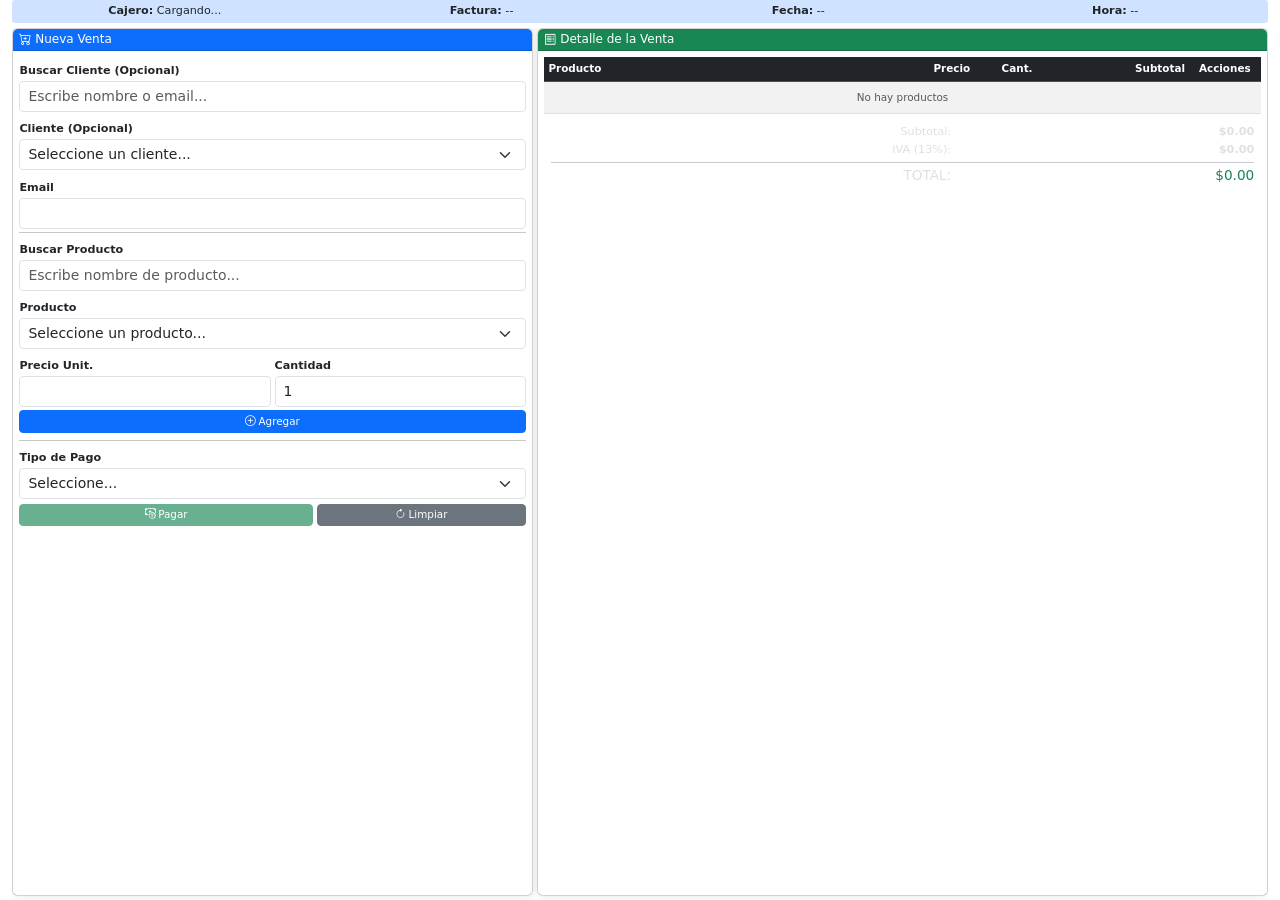
==== WebAppInventario/WebAppInventario/wwwroot/views/cajero.html @ 51db492e "Se mejoraron las validaciones y manejo de errores para cajero, compras, devoluciones y registroCompr" ====
﻿<!DOCTYPE html>
<html> 
<head>
    <meta charset="utf-8" />
    <title>Cajero</title>
    <link href="https://cdn.jsdelivr.net/npm/bootstrap@5.3.8/dist/css/bootstrap.min.css" rel="stylesheet">
    <link href="https://cdn.jsdelivr.net/npm/bootstrap-icons@1.11.3/font/bootstrap-icons.css" rel="stylesheet">
    <style>
        /* Layout para ocupar toda la pantalla sin scroll */
        html, body {
            height: 100%;
            margin: 0;
            overflow: hidden;
        }

        totales-box span {
            color: #e0e0e0; /* gris claro legible */
        }

        .totales-box h6,
        .totales-box div {
            color: #e0e0e0;
        }

        .container-fluid {
            height: 100vh;
            display: flex;
            flex-direction: column;
        }

        .header-info {
            flex-shrink: 0;
            background: var(--bs-primary-bg-subtle);
            padding: 0.2rem 0.4rem;
            border-radius: 0.2rem;
            margin-bottom: 0.3rem;
            font-size: 0.7rem;
        }

        .contenido-principal {
            flex: 1;
            overflow: hidden;
        }

        .row-contenido {
            height: 100%;
        }

        .card {
            height: 100%;
            display: flex;
            flex-direction: column;
            box-shadow: 0 0 8px rgba(0,0,0,0.1);
        }

        .card-header {
            flex-shrink: 0;
            padding: 0.2rem 0.4rem;
        }

            .card-header h6 {
                font-size: 0.75rem;
            }

        .card-body {
            flex: 1;
            padding: 0.4rem !important;
            overflow-y: auto;
        }

        .table-container {
            max-height: 180px;
            overflow-y: auto;
        }

        .form-label {
            margin-bottom: 0.05rem;
            font-size: 0.7rem;
            font-weight: 600;
        }

        .mb-compact {
            margin-bottom: 0.2rem !important;
        }

        .totales-box {
            padding: 0.4rem;
            border-radius: 0.2rem;
            margin-top: 0.2rem;
            font-size: 0.7rem;
        }

            .totales-box .row {
                margin-bottom: 0.05rem;
            }

            .totales-box h6 {
                font-size: 0.85rem;
            }

        hr.compact {
            margin: 0.2rem 0;
        }

        .table-sm {
            font-size: 0.65rem;
        }

        .btn-sm {
            padding: 0.15rem 0.3rem;
            font-size: 0.65rem;
        }

        /* Estilos para los modales */
        .modal-producto-info {
            padding: 1rem;
            border-radius: 0.5rem;
            margin-bottom: 1rem;
        }

            .modal-producto-info .producto-nombre {
                font-size: 1.1rem;
                font-weight: 600;
                color: var(--bs-primary);
            }

            .modal-producto-info .producto-detalle {
                font-size: 0.9rem;
                color: var(--bs-secondary);
            }

        /* Responsive */
        @media (max-width: 768px) {
            .row-contenido {
                flex-direction: column;
            }

            .col-md-5, .col-md-7 {
                height: 50%;
            }
        }
    </style>
</head>
<body>
    <div class="container-fluid">
        <!-- Header Info Compacto -->
        <div class="header-info">
            <div class="row text-center">
                <div class="col-3"><strong>Cajero:</strong> <span id="cajeroNombre">Cargando...</span></div>
                <div class="col-3"><strong>Factura:</strong> <span id="facturaNumero">--</span></div>
                <div class="col-3"><strong>Fecha:</strong> <span id="fechaActual">--</span></div>
                <div class="col-3"><strong>Hora:</strong> <span id="horaActual">--</span></div>
            </div>
        </div>

        <!-- Contenido Principal -->
        <div class="contenido-principal">
            <div class="row row-contenido g-1">
                <!-- Panel Izquierdo: Formulario -->

                <div class="col-md-5">
                    <div class="card">
                        <div class="card-header bg-primary text-white">
                            <h6 class="mb-0"><i class="bi bi-cart-plus"></i> Nueva Venta</h6>
                        </div>
                        <div class="card-body">
                            <form id="formAgregarProducto">
                                <!-- Búsqueda de Cliente -->
                                <div class="mb-compact">
                                    <label for="busquedaCliente" class="form-label">Buscar Cliente (Opcional)</label>
                                    <input type="text" id="busquedaCliente" class="form-control form-control-sm" placeholder="Escribe nombre o email...">
                                </div>

                                <!-- Cliente -->
                                <div class="mb-compact">
                                    <label for="cliente" class="form-label">Cliente (Opcional)</label>
                                    <select id="cliente" class="form-select form-select-sm">
                                        <option value="">Seleccione un cliente...</option>
                                    </select>
                                </div>

                                <!-- Email -->
                                <div class="mb-compact">
                                    <label for="email" class="form-label">Email</label>
                                    <input type="email" id="email" class="form-control form-control-sm" readonly>
                                </div>

                                <hr class="compact">

                                <!-- Búsqueda de Producto -->
                                <div class="mb-compact">
                                    <label for="busquedaProducto" class="form-label">Buscar Producto</label>
                                    <input type="text" id="busquedaProducto" class="form-control form-control-sm" placeholder="Escribe nombre de producto..." data-bs-toggle="tooltip" title="Busca productos por nombre">
                                </div>

                                <!-- Producto -->
                                <div class="mb-compact">
                                    <label for="producto" class="form-label">Producto</label>
                                    <select id="producto" class="form-select form-select-sm" required>
                                        <option value="">Seleccione un producto...</option>
                                    </select>
                                </div>

                                <!-- Precio y Cantidad en fila -->
                                <div class="row g-1 mb-compact">
                                    <div class="col-6">
                                        <label for="precio" class="form-label">Precio Unit.</label>
                                        <input type="text" id="precio" class="form-control form-control-sm" readonly>
                                    </div>
                                    <div class="col-6">
                                        <label for="cantidad" class="form-label">Cantidad</label>
                                        <!--<input type="number" id="cantidad" class="form-control form-control-sm" value="1" min="1">-->
                                        <input type="number"
                                               id="cantidad"
                                               class="form-control form-control-sm"
                                               value="1"
                                               min="1"
                                               step="1"
                                               required
                                               onkeydown="if(['e','E','+','-','.'].includes(event.key)) event.preventDefault();"
                                               oninput="validarCantidadMaximaEdicion(this)" />

                                    </div>
                                </div>

                                <!-- Botón Agregar -->
                                <button id="btnAgregar" class="btn btn-primary btn-sm w-100 mb-1">
                                    <i class="bi bi-plus-circle"></i> Agregar
                                </button>
                            </form>




                            <hr class="compact">

                            <!-- Tipo de Pago -->
                            <div class="mb-compact">
                                <label for="tipoPago" class="form-label">Tipo de Pago</label>
                                <select id="tipoPago" class="form-select form-select-sm">
                                    <option value="">Seleccione...</option>
                                    <option value="efectivo">Efectivo</option>
                                    <option value="tarjeta">Tarjeta</option>
                                </select>
                            </div>

                            <!-- Botones -->
                            <div class="row g-1">
                                <div class="col-7">
                                    <button type="submit" id="btnPagar" class="btn btn-success btn-sm w-100" disabled>
                                        <i class="bi bi-cash-coin"></i> Pagar
                                    </button>
                                </div>
                                <div class="col-5">
                                    <button id="btnLimpiar" class="btn btn-secondary btn-sm w-100">
                                        <i class="bi bi-arrow-clockwise"></i> Limpiar
                                    </button>
                                </div>
                            </div>
                        </div>
                    </div>
                </div>

                <!-- Panel Derecho: Tabla -->
                <div class="col-md-7">
                    <div class="card">
                        <div class="card-header bg-success text-white">
                            <h6 class="mb-0"><i class="bi bi-receipt"></i> Detalle de la Venta</h6>
                        </div>
                        <div class="card-body">
                            <div class="table-container">
                                <table class="table table-sm table-striped table-hover mb-0" id="tablaDetalles">
                                    <thead class="table-dark sticky-top">
                                        <tr>
                                            <th width="45%">Producto</th>
                                            <th width="15%" class="text-end">Precio</th>
                                            <th width="12%" class="text-center">Cant.</th>
                                            <th width="18%" class="text-end">Subtotal</th>
                                            <th width="10%" class="text-center">Acciones</th>
                                        </tr>
                                    </thead>
                                    <tbody>
                                        <tr>
                                            <td colspan="5" class="text-center text-muted py-2">No hay productos</td>
                                        </tr>
                                    </tbody>
                                </table>
                            </div>
                            <!-- Totales -->
                            <div class="totales-box">
                                <div class="row">
                                    <div class="col-7 text-end">Subtotal:</div>
                                    <div class="col-5 text-end fw-bold">$<span id="subtotalFactura">0.00</span></div>
                                </div>
                                <div class="row">
                                    <div class="col-7 text-end">IVA (13%):</div>
                                    <div class="col-5 text-end fw-bold">$<span id="ivaFactura">0.00</span></div>
                                </div>
                                <hr class="my-1">
                                <div class="row">
                                    <div class="col-7 text-end"><h6 class="mb-0">TOTAL:</h6></div>
                                    <div class="col-5 text-end"><h6 class="mb-0 text-success">$<span id="totalFactura">0.00</span></h6></div>
                                </div>
                            </div>
                        </div>
                    </div>
                </div>
            </div>
        </div>
    </div>

    <!-- Modal de Edición de Producto -->
    <div class="modal fade" id="modalEditarProducto" tabindex="-1" aria-labelledby="modalEditarProductoLabel" aria-hidden="true">
        <div class="modal-dialog modal-dialog-centered">
            <div class="modal-content">
                <div class="modal-header bg-warning text-dark">
                    <h5 class="modal-title" id="modalEditarProductoLabel">
                        <i class="bi bi-pencil-square me-2"></i>
                        Editar Cantidad
                    </h5>
                    <button type="button" class="btn-close" data-bs-dismiss="modal" aria-label="Close"></button>
                </div>
                <div class=" text-center modal-body">
                    <div class="modal-producto-info">
                        <div class="producto-nombre" id="editProductoNombre">Nombre del Producto</div>
                        <div class="producto-detalle mt-2">
                            <i class="bi bi-tag me-1"></i>
                            Precio unitario: <strong>$<span id="editProductoPrecio">0.00</span></strong>
                        </div>
                        <div class="producto-detalle">
                            <i class="bi bi-box me-1"></i>
                            Cantidad actual: <strong><span id="editProductoCantidadActual">0</span></strong>
                        </div>
                    </div>

                    <div class="mb-3">
                        <label for="editCantidad" class="form-label fw-bold">Nueva Cantidad</label>
                        <input type="number"
                               id="editCantidad"
                               name="editCantidad"
                               class="form-control form-control-lg text-center"
                               value="1"
                               min="1"
                               step="1"
                               required
                               onkeydown="if(['e','E','+','-','.'].includes(event.key)) event.preventDefault();"
                               oninput="validarCantidadMaximaEdicion(this)" />

                        <small class="text-muted">La cantidad debe ser mayor a 0</small>
                    </div>

                    <div class="alert alert-info mb-0">
                        <i class="bi bi-info-circle me-2"></i>
                        Nuevo subtotal: <strong>$<span id="editNuevoSubtotal">0.00</span></strong>
                    </div>
                </div>
                <div class="modal-footer">
                    <button type="button" class="btn btn-secondary" data-bs-dismiss="modal">
                        <i class="bi bi-x-circle me-1"></i>
                        Cancelar
                    </button>
                    <button type="button" class="btn btn-warning" id="btnConfirmarEdicion">
                        <i class="bi bi-check-circle me-1"></i>
                        Guardar Cambios
                    </button>
                </div>
            </div>
        </div>
    </div>

    <!-- Modal de Eliminación de Producto -->
    <div class="modal fade" id="modalEliminarProducto" tabindex="-1" aria-labelledby="modalEliminarProductoLabel" aria-hidden="true">
        <div class="modal-dialog modal-dialog-centered">
            <div class="modal-content">
                <div class="modal-header bg-danger text-white">
                    <h5 class="modal-title" id="modalEliminarProductoLabel">
                        <i class="bi bi-exclamation-triangle-fill me-2"></i>
                        Confirmar Eliminación
                    </h5>
                    <button type="button" class="btn-close btn-close-white" data-bs-dismiss="modal" aria-label="Close"></button>
                </div>
                <div class="modal-body">
                    <div class="text-center py-3">
                        <i class="bi bi-trash3 text-danger" style="font-size: 3rem;"></i>
                        <p class="mt-3 mb-2 fs-5">¿Estás seguro de eliminar este producto?</p>

                        <div class="modal-producto-info mt-3">
                            <div class="producto-nombre" id="delProductoNombre">Nombre del Producto</div>
                            <div class="producto-detalle mt-2">
                                <i class="bi bi-box me-1"></i>
                                Cantidad: <strong><span id="delProductoCantidad">0</span></strong>
                            </div>
                            <div class="producto-detalle">
                                <i class="bi bi-currency-dollar me-1"></i>
                                Subtotal: <strong>$<span id="delProductoSubtotal">0.00</span></strong>
                            </div>
                        </div>

                        <p class="text-muted small mt-3 mb-0">Esta acción no se puede deshacer</p>
                    </div>
                </div>
                <div class="modal-footer">
                    <button type="button" class="btn btn-secondary" data-bs-dismiss="modal">
                        <i class="bi bi-x-circle me-1"></i>
                        Cancelar
                    </button>
                    <button type="button" class="btn btn-danger" id="btnConfirmarEliminacion">
                        <i class="bi bi-trash3 me-1"></i>
                        Sí, Eliminar
                    </button>
                </div>
            </div>
        </div>
    </div>

    <!-- Modal de Confirmación de Compra -->
    <div class="modal fade" id="modalConfirmacionCompra" tabindex="-1" aria-labelledby="modalConfirmacionCompraLabel" aria-hidden="true">
        <div class="modal-dialog modal-dialog-centered modal-lg">
            <div class="modal-content">
                <div class="modal-header bg-success text-white">
                    <h5 class="modal-title" id="modalConfirmacionCompraLabel">
                        <i class="bi bi-check-circle-fill me-2"></i>
                        Confirmar Compra
                    </h5>
                    <button type="button" class="btn-close btn-close-white" data-bs-dismiss="modal" aria-label="Close"></button>
                </div>
                <div class="modal-body">
                    <div class="row">
                        <div class="col-md-6">
                            <h6>Información de la Venta</h6>
                            <p><strong>Factura:</strong> <span id="confFacturaNumero">--</span></p>
                            <p><strong>Cliente:</strong> <span id="confCliente">--</span></p>
                            <p><strong>Tipo de Pago:</strong> <span id="confTipoPago">--</span></p>
                            <p><strong>Fecha:</strong> <span id="confFecha">--</span></p>
                            <p><strong>Hora:</strong> <span id="confHora">--</span></p>
                        </div>
                        <div class="col-md-6">
                            <h6>Totales</h6>
                            <p><strong>Subtotal:</strong> $<span id="confSubtotal">0.00</span></p>
                            <p><strong>IVA (13%):</strong> $<span id="confIva">0.00</span></p>
                            <p><strong>Total:</strong> $<span id="confTotal">0.00</span></p>
                        </div>
                    </div>
                    <hr>
                    <h6>Productos</h6>
                    <div class="table-responsive">
                        <table class="table table-sm">
                            <thead>
                                <tr>
                                    <th>Producto</th>
                                    <th class="text-end">Precio</th>
                                    <th class="text-center">Cant.</th>
                                    <th class="text-end">Subtotal</th>
                                </tr>
                            </thead>
                            <tbody id="confProductosTabla">
                                <!-- Productos se agregarán aquí -->
                            </tbody>
                        </table>
                    </div>
                </div>
                <div class="modal-footer">
                    <button type="button" class="btn btn-secondary" data-bs-dismiss="modal">
                        <i class="bi bi-x-circle me-1"></i>
                        Cancelar
                    </button>
                    <button type="button" class="btn btn-success" id="btnConfirmarCompra">
                        <i class="bi bi-cash-coin me-1"></i>
                        Confirmar Pago
                    </button>
                </div>
            </div>
        </div>
    </div>
    <!-- Modal de Error -->
    <div class="modal fade" id="modalError" tabindex="-1" aria-labelledby="modalErrorLabel" aria-hidden="true">
        <div class="modal-dialog modal-dialog-centered">
            <div class="modal-content">
                <div class="modal-header bg-danger text-white">
                    <h5 class="modal-title" id="modalErrorLabel">
                        <i class="bi bi-exclamation-triangle-fill me-2"></i>
                        Error
                    </h5>
                    <button type="button" class="btn-close btn-close-white" data-bs-dismiss="modal" aria-label="Close"></button>
                </div>
                <div class="modal-body">
                    <p id="errorMensaje">Ha ocurrido un error.</p>
                </div>
                <div class="modal-footer">
                    <button type="button" class="btn btn-secondary" data-bs-dismiss="modal">Cerrar</button>
                </div>
            </div>
        </div>
    </div>

    <!-- Modal de Confirmación de Limpieza -->
    <div class="modal fade" id="modalConfirmarLimpiar" tabindex="-1" aria-labelledby="modalConfirmarLimpiarLabel" aria-hidden="true">
        <div class="modal-dialog modal-dialog-centered">
            <div class="modal-content">
                <div class="modal-header bg-warning text-dark">
                    <h5 class="modal-title" id="modalConfirmarLimpiarLabel">
                        <i class="bi bi-exclamation-triangle-fill me-2"></i>
                        Confirmar Limpieza
                    </h5>
                    <button type="button" class="btn-close" data-bs-dismiss="modal" aria-label="Close"></button>
                </div>
                <div class="modal-body">
                    <div class="text-center py-3">
                        <i class="bi bi-arrow-clockwise text-warning" style="font-size: 3rem;"></i>
                        <p class="mt-3 mb-2 fs-5">¿Estás seguro de limpiar toda la venta actual?</p>
                        <p class="text-muted small mt-3 mb-0">Esta acción eliminará todos los productos agregados y no se puede deshacer</p>
                    </div>
                </div>
                <div class="modal-footer">
                    <button type="button" class="btn btn-secondary" data-bs-dismiss="modal">
                        <i class="bi bi-x-circle me-1"></i>
                        Cancelar
                    </button>
                    <button type="button" class="btn btn-warning" id="btnConfirmarLimpiar">
                        <i class="bi bi-arrow-clockwise me-1"></i>
                        Sí, Limpiar
                    </button>
                </div>
            </div>
        </div>
    </div>



    <!--<script src="/js/cajero.js"></script>--->
    <script>
        (function () {

            // Variables globales
            let detallesVenta = [];
            let numeroFacturaActual = '';
            let debounceCliente, debounceProducto;
            let indexEditar = -1;
            let indexEliminar = -1;

            // Inicializar modales
            let modalEditarProducto, modalEliminarProducto, modalConfirmacionCompra, modalError;
            let modalConfirmarLimpiar;

            // Función de inicialización principal
            function inicializar() {
                inicializarCajero();
                obtenerNumeroFactura();
                cargarClientes();
                cargarProductos();
                actualizarFechaHora();
                configurarEventListeners();
                inicializarModales();

                // Limpiar intervalo previo si existe
                if (window.cajeroInterval) {
                    clearInterval(window.cajeroInterval);
                }
                window.cajeroInterval = setInterval(actualizarFechaHora, 1000);




            }

            function inicializarModales() {
                // Inicializar modales
                modalEditarProducto = new bootstrap.Modal(document.getElementById('modalEditarProducto'));
                modalEliminarProducto = new bootstrap.Modal(document.getElementById('modalEliminarProducto'));
                modalConfirmacionCompra = new bootstrap.Modal(document.getElementById('modalConfirmacionCompra'));
                modalError = new bootstrap.Modal(document.getElementById('modalError'));
                modalConfirmarLimpiar = new bootstrap.Modal(document.getElementById('modalConfirmarLimpiar'));

            }

            function configurarEventListeners() {
                // Eventos de búsqueda
                $('#busquedaCliente').off('input').on('input', filtrarClientes);
                $('#busquedaProducto').off('input').on('input', filtrarProductos);

                // SOLO mantener el evento submit del formulario
                $('#formAgregarProducto').off('submit').on('submit', function (e) {
                    e.preventDefault();
                    agregarProducto();
                });

                // Eventos de modales
                $('#btnLimpiar').off('click').on('click', mostrarConfirmacionLimpiar);
                $('#btnConfirmarLimpiar').off('click').on('click', confirmarLimpiar);


                $('#editCantidad').off('input').on('input', actualizarNuevoSubtotal);
                $('#btnConfirmarEdicion').off('click').on('click', confirmarEdicion);
                $('#btnConfirmarEliminacion').off('click').on('click', confirmarEliminacion);
                $('#btnConfirmarCompra').off('click').on('click', procesarPago);

                // Eventos de botones principales - ELIMINAR la línea del btnAgregar
                // $('#btnAgregar').off('click').on('click', agregarProducto); // <-- QUITAR ESTA LÍNEA
                $('#btnPagar').off('click').on('click', validarPago);
                //$('#btnLimpiar').off('click').on('click', confirmarLimpiar);

                $('#btnConfirmarLimpiar').off('click').on('click', confirmarLimpiar);
                // Eventos de selects
                $('#cliente').off('change').on('change', cambioCliente);
                $('#producto').off('change').on('change', cambioProducto);
            }

            // Ejecutar inicialización cuando el DOM esté listo
            if (document.readyState === 'loading') {
                document.addEventListener('DOMContentLoaded', inicializar);
            } else {
                inicializar();
            }

            function inicializarCajero() {
                const nombreEmpleado = localStorage.getItem('empleadoNombre') || 'Sin asignar';
                const partes = nombreEmpleado.trim().split(' ');
                const nombreCorto = partes.length >= 2 ? `${partes[0]} ${partes[partes.length - 2]}` : nombreEmpleado;
                $('#cajeroNombre').text(nombreCorto);
            }

            function obtenerNumeroFactura() {
                $.ajax({
                    url: '/api/Facturas/nueva-factura',
                    method: 'GET',
                    success: function (numeroFactura) {
                        numeroFacturaActual = numeroFactura;
                        $('#facturaNumero').text(numeroFactura);
                    },
                    error: function (err) {
                        console.error('Error obteniendo número de factura:', err);
                        mostrarModalError('Error al obtener el número de factura. Intente recargar la página.');
                    }
                });
            }

            function actualizarFechaHora() {
                const ahora = new Date();
                $('#fechaActual').text(ahora.toLocaleDateString('es-SV'));
                $('#horaActual').text(ahora.toLocaleTimeString('es-SV'));
            }

            function cargarClientes() {
                $.ajax({
                    url: '/api/Clientes/buscar?buscar=',
                    method: 'GET',
                    success: function (data) {
                        const clientes = data.map(cliente => ({
                            id: cliente.idCliente,
                            nombre: cliente.nombre,
                            email: cliente.email,
                            direccion: cliente.direccion
                        }));
                        console.log(clientes);
                        actualizarSelectClientes(clientes);
                    },
                    error: function (err) {
                        console.error('Error cargando clientes:', err);
                        mostrarModalError('Error al cargar clientes. Intente nuevamente.');
                    }
                });
            }

            function cargarProductos() {
                $.ajax({
                    url: '/api/Inventario/buscar-cajero?buscar=',
                    method: 'GET',
                    success: function (data) {
                        const productos = data.map(inv => ({
                            id: inv.idInventario,  // ID de inventario
                            nombre: inv.productoNombre,
                            precio: parseFloat(inv.precio),
                            stock: parseInt(inv.cantidad)  // Asumiendo que la API devuelve 'cantidad' como stock
                        }));
                        actualizarSelectProductos(productos);
                    },
                    error: function (err) {
                        console.error('Error cargando productos:', err);
                        mostrarModalError('Error al cargar productos. Intente nuevamente.');
                    }
                });
            }

            function filtrarClientes() {
                clearTimeout(debounceCliente);
                debounceCliente = setTimeout(() => {
                    const busqueda = $('#busquedaCliente').val();
                    $.ajax({
                        url: `/api/Clientes/buscar?buscar=${encodeURIComponent(busqueda)}`,
                        method: 'GET',
                        success: function (data) {
                            const clientes = data.map(cliente => ({
                                id: cliente.idCliente,
                                nombre: cliente.nombre,
                                email: cliente.email,
                                direccion: cliente.direccion
                            }));
                            console.log(clientes);
                            actualizarSelectClientes(clientes);
                        },
                        error: function (err) {
                            console.error('Error filtrando clientes:', err);
                        }
                    });
                }, 300);
            }

            function filtrarProductos() {
                clearTimeout(debounceProducto);
                debounceProducto = setTimeout(() => {
                    const busqueda = $('#busquedaProducto').val();
                    $.ajax({
                        url: `/api/Inventario/buscar-cajero?buscar=${encodeURIComponent(busqueda)}`,
                        method: 'GET',
                        success: function (data) {
                            const productos = data.map(inv => ({
                                id: inv.idInventario,  // ID de inventario
                                nombre: inv.productoNombre,
                                precio: parseFloat(inv.precio),
                                stock: parseInt(inv.cantidad)  // Asumiendo que la API devuelve 'cantidad' como stock
                            }));
                            actualizarSelectProductos(productos);
                        },
                        error: function (err) {
                            console.error('Error filtrando productos:', err);
                        }
                    });
                }, 300);
            }

            function actualizarSelectClientes(clientes) {
                const select = $('#cliente');
                select.empty().append('<option value="">Seleccione un cliente...</option>');
                if (clientes.length === 0) {
                    select.append('<option value="" disabled>No se encontraron resultados</option>');
                } else {
                    clientes.forEach(cliente => {
                        select.append(`
                            <option value="${cliente.id}" 
                                    data-email="${cliente.email}" 
                                    data-direccion="${cliente.direccion || ''}"> <!-- ← AGREGAR AQUÍ -->
                                ${cliente.nombre}
                            </option>
                        `);
                    });
                }
            }

            function actualizarSelectProductos(productos) {
                const select = $('#producto');
                select.empty().append('<option value="">Seleccione un producto...</option>');
                if (productos.length === 0) {
                    select.append('<option value="" disabled>No se encontraron resultados</option>');
                } else {
                    productos.forEach(producto => {
                        select.append(`<option value="${producto.id}" data-precio="${producto.precio}" data-stock="${producto.stock}">${producto.nombre}</option>`);
                    });
                }
            }

            function cambioCliente() {
                const email = $('#cliente').find(':selected').data('email') || '';
                $('#email').val(email);
            }

            function cambioProducto() {
                const precio = $('#producto').find(':selected').data('precio') || 0;
                const stock = $('#producto').find(':selected').data('stock') || 0;
                $('#precio').val(precio > 0 ? `${precio.toFixed(2)}` : '');
                // Establecer el max en el input cantidad basado en el stock
                $('#cantidad').attr('max', stock);
                $('#cantidad').val(1);
            }

            function agregarProducto() {
                // Verificar si el formulario pasa las validaciones HTML
                const formulario = document.getElementById('formAgregarProducto');

                if (!formulario.checkValidity()) {
                    // Si no pasa las validaciones, mostrar los mensajes nativos
                    formulario.reportValidity();
                    return; // No agregar el producto
                }

                const productoId = $('#producto').val();
                const productoNombre = $('#producto option:selected').text();
                const precio = parseFloat($('#producto option:selected').data('precio')) || 0;
                const stock = parseInt($('#producto option:selected').data('stock')) || 0;
                const cantidad = parseInt($('#cantidad').val()) || 1;

                if (!productoId) {
                    mostrarModalError('Debe seleccionar un producto');
                    return;
                }

                if (cantidad <= 0) {
                    mostrarModalError('La cantidad debe ser mayor a 0');
                    return;
                }

                // Verificar stock disponible considerando productos ya agregados
                const indiceExistente = detallesVenta.findIndex(d => d.productoId === productoId);
                const cantidadYaAgregada = indiceExistente >= 0 ? detallesVenta[indiceExistente].cantidad : 0;
                const cantidadTotal = cantidadYaAgregada + cantidad;

                if (cantidadTotal > stock) {
                    mostrarModalError(`No hay suficiente stock. Disponible: ${stock}, Intentando agregar: ${cantidad} (Total: ${cantidadTotal})`);
                    return;
                }

                const subtotal = precio * cantidad;

                if (indiceExistente >= 0) {
                    detallesVenta[indiceExistente].cantidad += cantidad;
                    detallesVenta[indiceExistente].subtotal = detallesVenta[indiceExistente].precio * detallesVenta[indiceExistente].cantidad;
                } else {
                    detallesVenta.push({
                        productoId,
                        productoNombre,
                        precio,
                        cantidad,
                        subtotal,
                        stock  // Agregar stock para referencia en edición
                    });
                }

                actualizarTabla();
                limpiarFormularioProducto();
            }


            // Agregar esta función global (junto a validarCantidadMaxima)
            window.validarCantidadMaximaEdicion = function (input) {
                const max = parseInt(input.getAttribute('max'));
                const min = parseInt(input.getAttribute('min'));
                const value = parseInt(input.value) || 0;

                if (value > max) {
                    input.value = max;
                    mostrarModalError(`La cantidad máxima permitida es ${max} unidades`);
                }

                if (value < min) {
                    input.value = "";
                }
            };



            // Agregar esta función global (junto a validarCantidadMaxima)
            window.validarCantidadMaximaEdicion = function (input) {
                const max = parseInt(input.getAttribute('max')) || 500;
                const min = parseInt(input.getAttribute('min')) || 1;
                const value = parseInt(input.value) || 0;

                if (value > max) {
                    input.value = max;
                    mostrarModalError(`La cantidad máxima permitida es ${max} unidades`);
                }

                if (value < min) {
                    input.value = "";
                }
            };


            function limpiarFormularioProducto() {
                $('#producto').val('');
                $('#precio').val('');
                $('#cantidad').val(1);

                // Limpiar estados de validación
                $('#formAgregarProducto').removeClass('was-validated');
                $('.form-control, .form-select').removeClass('is-valid is-invalid');
            }

            function actualizarTabla() {
                const tbody = $('#tablaDetalles tbody');
                tbody.empty();

                if (detallesVenta.length === 0) {
                    tbody.html('<tr><td colspan="5" class="text-center text-muted">No hay productos agregados</td></tr>');
                    $('#btnPagar').prop('disabled', true);
                } else {
                    detallesVenta.forEach((detalle, index) => {
                        tbody.append(`
                        <tr>
                            <td>${detalle.productoNombre}</td>
                            <td class="text-end">$${detalle.precio.toFixed(2)}</td>
                            <td class="text-center">${detalle.cantidad}</td>
                            <td class="text-end">$${detalle.subtotal.toFixed(2)}</td>
                            <td class="text-center">
                                <div class="btn-group" role="group">
                                    <button class="btn btn-outline-warning btn-sm" onclick="abrirModalEditar(${index})">
                                        <i class="bi bi-pencil-square"></i>
                                    </button>
                                    <button class="btn btn-outline-danger btn-sm" onclick="abrirModalEliminar(${index})">
                                        <i class="bi bi-trash3"></i>
                                    </button>
                                </div>
                            </td>
                        </tr>
                    `);
                    });
                    $('#btnPagar').prop('disabled', false);
                }

                calcularTotales();
            }

            function abrirModalEditar(index) {
                indexEditar = index;
                const detalle = detallesVenta[index];

                $('#editProductoNombre').text(detalle.productoNombre);
                $('#editProductoPrecio').text(detalle.precio.toFixed(2));
                $('#editProductoCantidadActual').text(detalle.cantidad);
                $('#editCantidad').val(detalle.cantidad).attr('max', detalle.stock);  // Establecer max basado en stock

                actualizarNuevoSubtotal();
                modalEditarProducto.show();
            }

            function actualizarNuevoSubtotal() {
                const cantidad = parseInt($('#editCantidad').val()) || 0;
                const precio = parseFloat($('#editProductoPrecio').text()) || 0;
                const nuevoSubtotal = cantidad * precio;


                $('#editNuevoSubtotal').text(nuevoSubtotal.toFixed(2));
            }

            function confirmarEdicion() {
                const nuevaCantidad = parseInt($('#editCantidad').val());
                const detalle = detallesVenta[indexEditar];

                // Validar que no esté vacío y sea un número válido
                if (isNaN(nuevaCantidad)) {
                    mostrarModalError('La cantidad debe ser un número válido');
                    $('#editCantidad').val(1);
                    return;
                }

                if (nuevaCantidad <= 0) {
                    mostrarModalError('La cantidad debe ser mayor a 0');
                    return;
                }

                if (nuevaCantidad > detalle.stock) {
                    mostrarModalError(`La cantidad no puede exceder el stock disponible: ${detalle.stock}`);
                    return;
                }

                detallesVenta[indexEditar].cantidad = nuevaCantidad;
                detallesVenta[indexEditar].subtotal = detallesVenta[indexEditar].precio * nuevaCantidad;

                actualizarTabla();
                modalEditarProducto.hide();
            }

            function abrirModalEliminar(index) {
                indexEliminar = index;
                const detalle = detallesVenta[index];

                $('#delProductoNombre').text(detalle.productoNombre);
                $('#delProductoCantidad').text(detalle.cantidad);
                $('#delProductoSubtotal').text(detalle.subtotal.toFixed(2));

                modalEliminarProducto.show();
            }

            function confirmarEliminacion() {
                detallesVenta.splice(indexEliminar, 1);
                actualizarTabla();
                modalEliminarProducto.hide();
            }

            // Exponer funciones globalmente para los onclick
            window.abrirModalEditar = abrirModalEditar;
            window.abrirModalEliminar = abrirModalEliminar;

            function calcularTotales() {
                const subtotal = detallesVenta.reduce((sum, d) => sum + d.subtotal, 0);
                const iva = subtotal * 0.13;
                const total = subtotal + iva;

                $('#subtotalFactura').text(subtotal.toFixed(2));
                $('#ivaFactura').text(iva.toFixed(2));
                $('#totalFactura').text(total.toFixed(2));
            }

            function validarPago() {
                const tipoPago = $('#tipoPago').val();

                if (!tipoPago) {
                    mostrarModalError('Debe seleccionar un tipo de pago');
                    return;
                }

                if (detallesVenta.length === 0) {
                    mostrarModalError('Debe agregar al menos un producto');
                    return;
                }

                // Llenar modal de confirmación
                llenarModalConfirmacion();
                modalConfirmacionCompra.show();
            }




            function llenarModalConfirmacion() {
                const clienteNombre = $('#cliente option:selected').text() || 'Sin cliente';
                const tipoPago = $('#tipoPago option:selected').text();
                const ahora = new Date();

                $('#confFacturaNumero').text(numeroFacturaActual);
                $('#confCliente').text(clienteNombre);
                $('#confTipoPago').text(tipoPago);
                $('#confFecha').text(ahora.toLocaleDateString('es-SV'));
                $('#confHora').text(ahora.toLocaleTimeString('es-SV'));

                const subtotal = detallesVenta.reduce((sum, d) => sum + d.subtotal, 0);
                const iva = subtotal * 0.13;
                const total = subtotal + iva;

                $('#confSubtotal').text(subtotal.toFixed(2));
                $('#confIva').text(iva.toFixed(2));
                $('#confTotal').text(total.toFixed(2));

                const tbody = $('#confProductosTabla');
                tbody.empty();
                detallesVenta.forEach(detalle => {
                    tbody.append(`
                    <tr>
                        <td>${detalle.productoNombre}</td>
                        <td class="text-end">$${detalle.precio.toFixed(2)}</td>
                        <td class="text-center">${detalle.cantidad}</td>
                        <td class="text-end">$${detalle.subtotal.toFixed(2)}</td>
                    </tr>
                `);
                });
            }

            function enviarFacturaFormatoExterno() {
                // Solo enviar si hay un cliente seleccionado
                const clienteId = $('#cliente').val();
                if (!clienteId) {
                    console.log('No se envió factura externa: Cliente no seleccionado');
                    return; // Salir de la función si no hay cliente
                }
                const clienteSeleccionado = $('#cliente option:selected');
                const clienteNombre = clienteSeleccionado.text();
                const clienteEmail = clienteSeleccionado.data('email') || '';
                const clienteDireccion = clienteSeleccionado.data('direccion') || ''; // ← ESTO ESTÁ BIEN

                const subtotal = detallesVenta.reduce((sum, d) => sum + d.subtotal, 0);
                const iva = subtotal * 0.13;
                const total = subtotal + iva;

                const facturaExterna = {
                    "invoiceNumber": numeroFacturaActual,
                    "customer": {
                        "name": clienteNombre.trim(),
                        "email": clienteEmail,
                        "address": clienteDireccion.trim()
                    },
                    "items": detallesVenta.map(detalle => ({
                        "description": detalle.productoNombre,
                        "quantity": detalle.cantidad,
                        "unitPrice": detalle.precio
                    })),
                    "subtotal": subtotal,
                    "taxAmount": iva,
                    "grandTotal": total,
                    "currency": "USD"
                };

                console.log('Enviando factura a sistema externo:', facturaExterna);

                // Enviar a API externa
                $.ajax({
                    url: '/api/Invoicing/send',
                    method: 'POST',
                    contentType: 'application/json',
                    data: JSON.stringify(facturaExterna),
                    success: function (response) {
                        console.log('✅ Factura enviada exitosamente a sistema externo');
                    },
                    error: function (err) {
                        console.warn('⚠️ Factura no se pudo enviar a sistema externo, pero el proceso continúa:', err);
                        // No mostrar error al usuario para no interrumpir el flujo
                    }
                });
            }



            function procesarPago() {
                modalConfirmacionCompra.hide();

                const clienteId = $('#cliente').val();
                const tipoPago = $('#tipoPago').val();

                const subtotal = detallesVenta.reduce((sum, d) => sum + d.subtotal, 0);
                const iva = subtotal * 0.13;
                const total = subtotal + iva;

                const factura = {
                    idFactura: 0,
                    idEmpleado: parseInt(localStorage.getItem('empleadoId')) || 0,
                    idCliente: clienteId ? parseInt(clienteId) : null,
                    numeroFactura: numeroFacturaActual.trim(),
                    subtotal: subtotal,
                    total: total,
                    iva: iva,
                    metodoPago: tipoPago.charAt(0).toUpperCase() + tipoPago.slice(1),
                    fecha: new Date(Date.now() - new Date().getTimezoneOffset() * 60000)
                        .toISOString()
                        .split("T")[0],
                    hora: new Date().toTimeString().split(' ')[0]
                };

                // Enviar factura primero
                $.ajax({
                    url: '/api/Facturas',
                    method: 'POST',
                    contentType: 'application/json',
                    data: JSON.stringify(factura),
                    success: function (responseFactura) {
                        const idFacturaCreada = responseFactura.idFactura;
                        console.log('Factura creada con ID:', idFacturaCreada);

                        // ✅ SOLO ENVIAR A SISTEMA EXTERNO SI HAY CLIENTE
                        if (clienteId) {
                            enviarFacturaFormatoExterno();
                        } else {
                            console.log('📝 Factura guardada localmente (sin cliente)');
                        }

                        // Enviar cada detalle individualmente con el idFactura correcto
                        let detallesEnviados = 0;
                        const totalDetalles = detallesVenta.length;

                        detallesVenta.forEach((detalle, index) => {
                            const detalleFactura = {
                                idFacturaDetalle: 0,
                                idFactura: idFacturaCreada,  // Mismo ID de la factura creada
                                idInventario: parseInt(detalle.productoId),  // Siempre ID de inventario
                                cantidad: detalle.cantidad,
                                precio: detalle.precio,
                                subtotal: detalle.subtotal
                            };

                            $.ajax({
                                url: '/api/FacturasDetalles',
                                method: 'POST',
                                contentType: 'application/json',
                                data: JSON.stringify(detalleFactura),
                                success: function () {
                                    detallesEnviados++;
                                    console.log(`Detalle ${detallesEnviados}/${totalDetalles} enviado`);

                                    // Disminuir inventario
                                    disminuirInventario(detalle.productoId, detalle.cantidad, () => {
                                        if (detallesEnviados === totalDetalles) {
                                            mostrarModalError('Pago procesado exitosamente!\nFactura Nº: ' + numeroFacturaActual, true); // Usar modal para éxito también, o alert
                                            limpiarTodo();
                                        }
                                    });
                                },
                                error: function (err) {
                                    console.error(`Error enviando detalle ${index + 1}:`, err);
                                    mostrarModalError(`Error al procesar detalle del producto: ${detalle.productoNombre}`);
                                }
                            });
                        });
                    },
                    error: function (err) {
                        console.error('Error creando factura:', err);
                        mostrarModalError('Error al procesar la factura. Intente nuevamente.');
                    }
                });
            }

            function disminuirInventario(idInventario, cantidadVendida, callback) {
                $.ajax({
                    url: `/api/Inventario/reducir-stock/${idInventario}?cantidad=${cantidadVendida}`,
                    method: 'PUT',
                    success: function (response) {
                        if (response.mensaje === 'Stock reducido correctamente.') {
                            console.log(`Inventario disminuido para ID ${idInventario} en ${cantidadVendida}. Cantidad restante: ${response.cantidad}`);
                            if (callback) callback();
                        } else {
                            mostrarModalError(`Error al reducir stock: ${response.mensaje}`);
                        }
                    },
                    error: function (err) {
                        console.error(`Error disminuyendo inventario para ID ${idInventario}:`, err);
                        mostrarModalError(`Error al actualizar inventario para el producto con ID ${idInventario}`);
                    }
                });
            }

            function confirmarLimpiar() {
                limpiarTodo();
                modalConfirmarLimpiar.hide();
            }

            function mostrarConfirmacionLimpiar() {
                if (detallesVenta.length === 0) {
                    mostrarModalError('No hay productos para limpiar');  // Usar la función existente
                    return;
                }

                modalConfirmarLimpiar.show();
            }

            

            function limpiarTodo() {
                detallesVenta = [];
                $('#cliente').val('');
                $('#email').val('');
                $('#tipoPago').val('');
                limpiarFormularioProducto();
                actualizarTabla();
                // Obtener nuevo número de factura
                obtenerNumeroFactura();
            }

            function mostrarModalError(mensaje, esExito = false) {
                $('#errorMensaje').text(mensaje);
                if (esExito) {
                    $('#modalErrorLabel').html('<i class="bi bi-check-circle-fill me-2"></i>Éxito');
                    $('#modalError .modal-header').removeClass('bg-danger').addClass('bg-success');
                } else {
                    $('#modalErrorLabel').html('<i class="bi bi-exclamation-triangle-fill me-2"></i>Error');
                    $('#modalError .modal-header').removeClass('bg-success').addClass('bg-danger');
                }
                modalError.show();
            }
        })();



        ////
    </script>
</body>
</html>
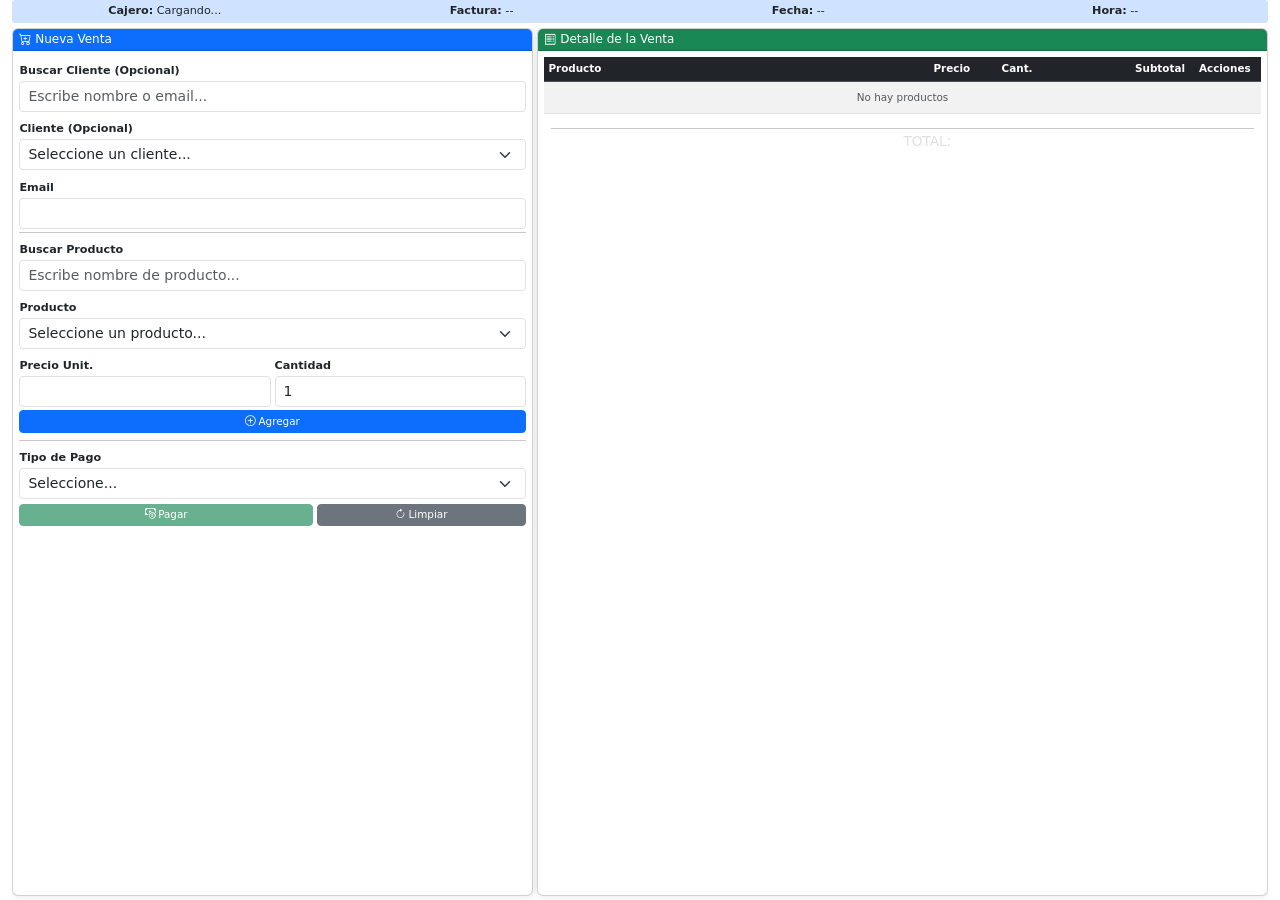
==== commit 38bbfc3f: "Se corrigio en el caso de cajero solamente mostrar productos con iva, internmaente se registra el su" ====
--- a/WebAppInventario/WebAppInventario/wwwroot/views/cajero.html
+++ b/WebAppInventario/WebAppInventario/wwwroot/views/cajero.html
@@ -288,18 +288,12 @@
                             </div>
                             <!-- Totales -->
                             <div class="totales-box">
-                                <div class="row">
-                                    <div class="col-7 text-end">Subtotal:</div>
-                                    <div class="col-5 text-end fw-bold">$<span id="subtotalFactura">0.00</span></div>
-                                </div>
-                                <div class="row">
-                                    <div class="col-7 text-end">IVA (13%):</div>
-                                    <div class="col-5 text-end fw-bold">$<span id="ivaFactura">0.00</span></div>
-                                </div>
+                                
+                                
                                 <hr class="my-1">
                                 <div class="row">
                                     <div class="col-7 text-end"><h6 class="mb-0">TOTAL:</h6></div>
-                                    <div class="col-5 text-end"><h6 class="mb-0 text-success">$<span id="totalFactura">0.00</span></h6></div>
+                                    <div class="col-5 text-end"><h6 class="mb-0 text-white">$<span id="totalFactura">0.00</span></h6></div>
                                 </div>
                             </div>
                         </div>
@@ -764,9 +758,14 @@
             }
 
             function cambioProducto() {
-                const precio = $('#producto').find(':selected').data('precio') || 0;
+                const precioSinIVA = $('#producto').find(':selected').data('precio') || 0;
                 const stock = $('#producto').find(':selected').data('stock') || 0;
-                $('#precio').val(precio > 0 ? `${precio.toFixed(2)}` : '');
+
+                // ✅ CALCULAR PRECIO CON IVA PARA MOSTRAR
+                const precioConIVA = precioSinIVA * 1.13;
+
+
+                $('#precio').val(precioConIVA > 0 ? `${precioConIVA.toFixed(2)}` : '');
                 // Establecer el max en el input cantidad basado en el stock
                 $('#cantidad').attr('max', stock);
                 $('#cantidad').val(1);
@@ -883,12 +882,16 @@
                     $('#btnPagar').prop('disabled', true);
                 } else {
                     detallesVenta.forEach((detalle, index) => {
+                        // CALCULAR PRECIO Y SUBTOTAL CON IVA PARA MOSTRAR
+                        const precioConIVA = detalle.precio * 1.13;
+                        const subtotalConIVA = detalle.subtotal * 1.13;
+
                         tbody.append(`
                         <tr>
                             <td>${detalle.productoNombre}</td>
-                            <td class="text-end">$${detalle.precio.toFixed(2)}</td>
+                            <td class="text-end">$${precioConIVA.toFixed(2)}</td>
                             <td class="text-center">${detalle.cantidad}</td>
-                            <td class="text-end">$${detalle.subtotal.toFixed(2)}</td>
+                            <td class="text-end">$${subtotalConIVA.toFixed(2)}</td>
                             <td class="text-center">
                                 <div class="btn-group" role="group">
                                     <button class="btn btn-outline-warning btn-sm" onclick="abrirModalEditar(${index})">
@@ -913,7 +916,9 @@
                 const detalle = detallesVenta[index];
 
                 $('#editProductoNombre').text(detalle.productoNombre);
-                $('#editProductoPrecio').text(detalle.precio.toFixed(2));
+                //MOSTRAR PRECIO CON IVA EN EL MODAL
+                const precioConIVA = detalle.precio * 1.13;
+                $('#editProductoPrecio').text(precioConIVA.toFixed(2));
                 $('#editProductoCantidadActual').text(detalle.cantidad);
                 $('#editCantidad').val(detalle.cantidad).attr('max', detalle.stock);  // Establecer max basado en stock
 
@@ -923,11 +928,11 @@
 
             function actualizarNuevoSubtotal() {
                 const cantidad = parseInt($('#editCantidad').val()) || 0;
-                const precio = parseFloat($('#editProductoPrecio').text()) || 0;
+                const precio = parseFloat($('#editProductoPrecio').text()) / 1.13 || 0; // Convertir de vuelta a SIN IVA para cálculo
                 const nuevoSubtotal = cantidad * precio;
-
-
-                $('#editNuevoSubtotal').text(nuevoSubtotal.toFixed(2));
+                const nuevoSubtotalConIVA = nuevoSubtotal * 1.13; // ✅ MOSTRAR CON IVA
+
+                $('#editNuevoSubtotal').text(nuevoSubtotalConIVA.toFixed(2));
             }
 
             function confirmarEdicion() {
@@ -962,9 +967,12 @@
                 indexEliminar = index;
                 const detalle = detallesVenta[index];
 
+                // CALCULAR SUBTOTAL CON IVA PARA MOSTRAR
+                const subtotalConIVA = detalle.subtotal * 1.13;
+
                 $('#delProductoNombre').text(detalle.productoNombre);
                 $('#delProductoCantidad').text(detalle.cantidad);
-                $('#delProductoSubtotal').text(detalle.subtotal.toFixed(2));
+                $('#delProductoSubtotal').text(subtotalConIVA.toFixed(2));
 
                 modalEliminarProducto.show();
             }
@@ -1025,19 +1033,24 @@
                 const iva = subtotal * 0.13;
                 const total = subtotal + iva;
 
-                $('#confSubtotal').text(subtotal.toFixed(2));
-                $('#confIva').text(iva.toFixed(2));
-                $('#confTotal').text(total.toFixed(2));
+                $('#confSubtotal').text(subtotal.toFixed(2));  // Subtotal SIN IVA (para desglose)
+                $('#confIva').text(iva.toFixed(2));            // IVA separado
+                $('#confTotal').text(total.toFixed(2));        // Total CON IVA
 
                 const tbody = $('#confProductosTabla');
                 tbody.empty();
                 detallesVenta.forEach(detalle => {
+
+                    // CALCULAR PRECIO Y SUBTOTAL CON IVA PARA MOSTRAR
+                    const precioConIVA = detalle.precio * 1.13;
+                    const subtotalConIVA = detalle.subtotal * 1.13;
+
                     tbody.append(`
                     <tr>
                         <td>${detalle.productoNombre}</td>
-                        <td class="text-end">$${detalle.precio.toFixed(2)}</td>
+                        <td class="text-end">$${precioConIVA.toFixed(2)}</td>
                         <td class="text-center">${detalle.cantidad}</td>
-                        <td class="text-end">$${detalle.subtotal.toFixed(2)}</td>
+                        <td class="text-end">$${subtotalConIVA.toFixed(2)}</td>
                     </tr>
                 `);
                 });
@@ -1069,7 +1082,7 @@
                     "items": detallesVenta.map(detalle => ({
                         "description": detalle.productoNombre,
                         "quantity": detalle.cantidad,
-                        "unitPrice": detalle.precio
+                        "unitPrice": (detalle.precio * 1.13).toFixed(2) // OPCIONAL: CON IVA para mostrar
                     })),
                     "subtotal": subtotal,
                     "taxAmount": iva,
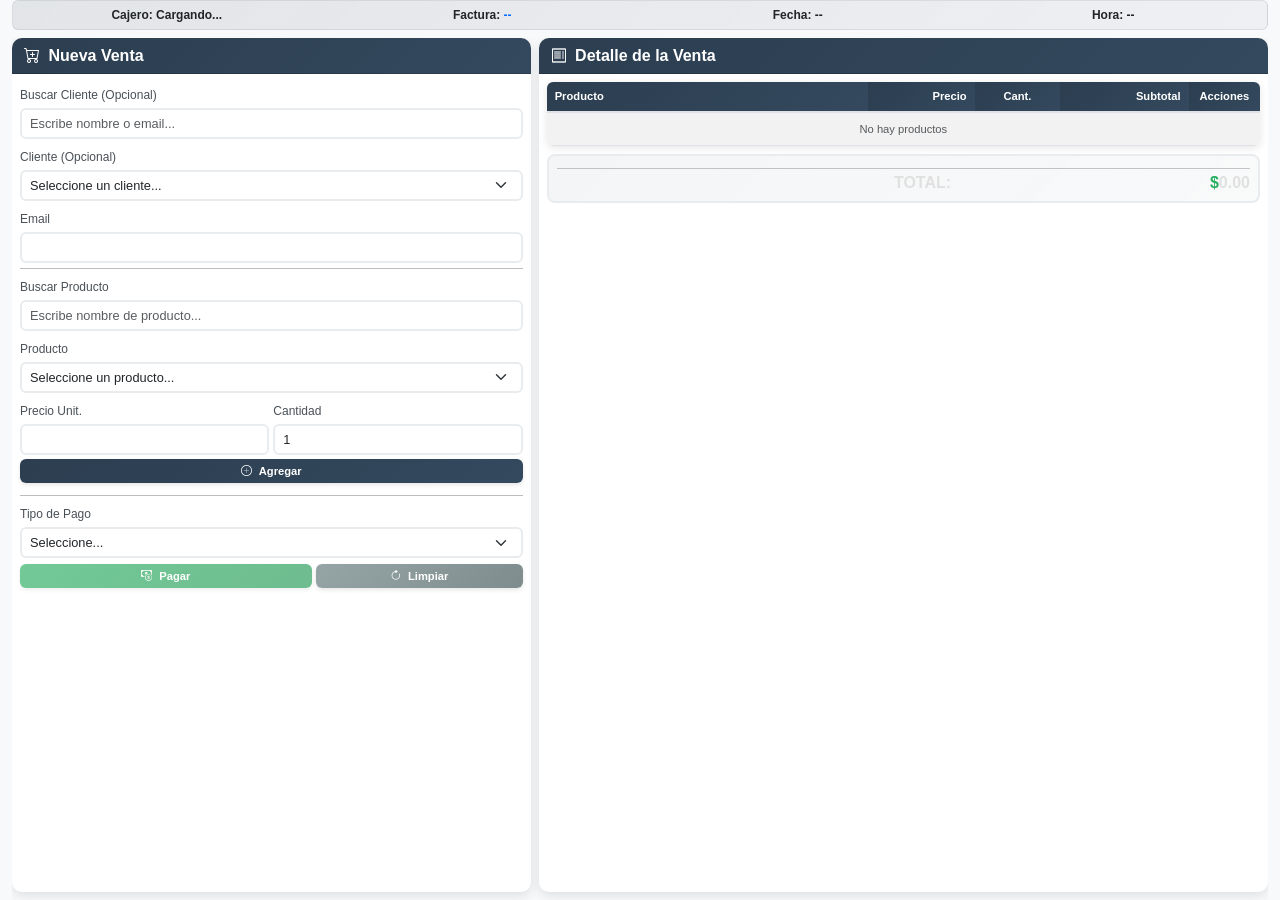
==== commit 9a6e6a77: "Arreglo de modales, y ultimos cambios en los html del apartado cajero y facturacion, arreglo de bug " ====
--- a/WebAppInventario/WebAppInventario/wwwroot/views/cajero.html
+++ b/WebAppInventario/WebAppInventario/wwwroot/views/cajero.html
@@ -1,27 +1,336 @@
 ﻿<!DOCTYPE html>
-<html> 
+<html>
 <head>
     <meta charset="utf-8" />
     <title>Cajero</title>
     <link href="https://cdn.jsdelivr.net/npm/bootstrap@5.3.8/dist/css/bootstrap.min.css" rel="stylesheet">
     <link href="https://cdn.jsdelivr.net/npm/bootstrap-icons@1.11.3/font/bootstrap-icons.css" rel="stylesheet">
+
+    <!-- === NUEVO: AGREGAR TUS FUENTES === -->
+    <link href="https://fonts.googleapis.com/css2?family=Montserrat:wght@400;500;600;700&family=Inter:wght@300;400;500;600&display=swap" rel="stylesheet">
+
     <style>
-        /* Layout para ocupar toda la pantalla sin scroll */
+        /* === NUEVO: VARIABLES DE COLOR DE TU PALETA === */
+        :root {
+            --ferreteria-primary: #2C3E50;
+            --ferreteria-accent: #E67E22;
+            --ferreteria-light: #ECF0F1;
+        }
+
+        /* === NUEVO: TIPOGRAFÍA COMO EN TUS OTRAS VISTAS === */
+        body {
+            font-family: 'Inter', sans-serif;
+            background-color: #f8f9fa;
+        }
+
+        h1, h2, h3, h4, h5, h6,
+        .card-header,
+        .modal-title {
+            font-family: 'Montserrat', sans-serif;
+            font-weight: 600;
+        }
+
+        /* === NUEVO: ESTILOS DE BOTONES CON GRADIENTES === */
+        .btn {
+            font-family: 'Inter', sans-serif;
+            font-weight: 500;
+            border: none;
+            border-radius: 8px;
+            transition: all 0.3s ease;
+            box-shadow: 0 2px 4px rgba(0,0,0,0.1);
+            position: relative;
+            overflow: hidden;
+            padding: 6px 12px;
+        }
+
+            .btn:hover {
+                transform: translateY(-2px);
+                box-shadow: 0 4px 8px rgba(0,0,0,0.2);
+            }
+
+            .btn:active {
+                transform: translateY(0);
+                box-shadow: 0 1px 2px rgba(0,0,0,0.1);
+            }
+
+        /* Botón Primario - Agregar */
+        .btn-primary {
+            background: linear-gradient(135deg, var(--ferreteria-primary), #34495E);
+            border: none;
+            font-weight: 600;
+        }
+
+            .btn-primary:hover {
+                background: linear-gradient(135deg, #34495E, var(--ferreteria-primary));
+                box-shadow: 0 4px 12px rgba(44, 62, 80, 0.3);
+            }
+
+        /* Botón Success - Pagar */
+        .btn-success {
+            background: linear-gradient(135deg, #27AE60, #229954);
+            border: none;
+            font-weight: 600;
+        }
+
+            .btn-success:hover {
+                background: linear-gradient(135deg, #229954, #27AE60);
+                box-shadow: 0 4px 12px rgba(39, 174, 96, 0.3);
+            }
+
+        /* Botón Secondary - Limpiar */
+        .btn-secondary {
+            background: linear-gradient(135deg, #95a5a6, #7f8c8d);
+            border: none;
+            font-weight: 600;
+        }
+
+            .btn-secondary:hover {
+                background: linear-gradient(135deg, #7f8c8d, #95a5a6);
+                box-shadow: 0 4px 12px rgba(149, 165, 166, 0.3);
+            }
+
+        /* Botón Warning - Editar */
+        .btn-warning {
+            background: linear-gradient(135deg, #E67E22, #D35400);
+            color: white;
+            border: none;
+            font-weight: 600;
+        }
+
+            .btn-warning:hover {
+                background: linear-gradient(135deg, #D35400, #E67E22);
+                color: white;
+                box-shadow: 0 4px 12px rgba(230, 126, 34, 0.3);
+            }
+
+        /* Botón Danger - Eliminar */
+        .btn-danger {
+            background: linear-gradient(135deg, #E74C3C, #C0392B);
+            border: none;
+            font-weight: 600;
+        }
+
+            .btn-danger:hover {
+                background: linear-gradient(135deg, #C0392B, #E74C3C);
+                box-shadow: 0 4px 12px rgba(231, 76, 60, 0.3);
+            }
+
+        /* Botón Outline - Para acciones en tabla */
+        .btn-outline-warning, .btn-outline-danger {
+            border-width: 2px;
+            border-radius: 6px;
+        }
+
+            .btn-outline-warning:hover {
+                background: linear-gradient(135deg, #E67E22, #D35400);
+                color: white;
+            }
+
+            .btn-outline-danger:hover {
+                background: linear-gradient(135deg, #E74C3C, #C0392B);
+                color: white;
+            }
+
+        /* === NUEVO: Efecto de ripple en los botones === */
+        .btn::after {
+            content: '';
+            position: absolute;
+            top: 50%;
+            left: 50%;
+            width: 5px;
+            height: 5px;
+            background: rgba(255, 255, 255, 0.5);
+            opacity: 0;
+            border-radius: 100%;
+            transform: scale(1, 1) translate(-50%);
+            transform-origin: 50% 50%;
+        }
+
+        .btn:focus:not(:active)::after {
+            animation: ripple 1s ease-out;
+        }
+
+        @keyframes ripple {
+            0% {
+                transform: scale(0, 0);
+                opacity: 0.5;
+            }
+
+            100% {
+                transform: scale(20, 20);
+                opacity: 0;
+            }
+        }
+
+        /* Iconos dentro de botones */
+        .btn i {
+            margin-right: 4px;
+            transition: transform 0.2s ease;
+        }
+
+        .btn:hover i {
+            transform: scale(1.1);
+        }
+
+        /* === NUEVO: MEJORAR TARJETAS === */
+        .card {
+            border: none;
+            border-radius: 10px;
+            box-shadow: 0 4px 12px rgba(0,0,0,0.1);
+            transition: all 0.3s ease;
+            height: 100%;
+            display: flex;
+            flex-direction: column;
+        }
+
+            .card:hover {
+                box-shadow: 0 6px 16px rgba(0,0,0,0.15);
+            }
+
+        .card-header {
+            background: linear-gradient(135deg, var(--ferreteria-primary), #34495E) !important;
+            border-radius: 10px 10px 0 0 !important;
+            padding: 8px 12px;
+            flex-shrink: 0;
+        }
+
+
+        /* === NUEVO: MEJORAR MODALES === */
+        .modal-header {
+            background: linear-gradient(135deg, var(--ferreteria-primary), #34495E) !important;
+        }
+
+        #modalEditarProducto .modal-header {
+            background: linear-gradient(135deg, #E67E22, #D35400) !important;
+        }
+
+        #modalEliminarProducto .modal-header {
+            background: linear-gradient(135deg, #E74C3C, #C0392B) !important;
+        }
+
+        #modalConfirmacionCompra .modal-header {
+            background: linear-gradient(135deg, #27AE60, #229954) !important;
+        }
+
+        #modalError .modal-header .modal-title {
+            color: #ffffff !important;
+        }
+
+        #modalConfirmarLimpiar .modal-header {
+            background: linear-gradient(135deg, #E67E22, #D35400) !important;
+        }
+
+        #modalExito .modal-header {
+            background: linear-gradient(135deg, #34495E) !important;
+            color: #ffffff !important;
+        }
+
+
+
+        /* === NUEVO: MEJORAR FORMULARIOS === */
+        .form-control, .form-select {
+            border-radius: 6px;
+            border: 2px solid #e9ecef;
+            transition: all 0.3s ease;
+            font-family: 'Inter', sans-serif;
+            font-size: 0.8rem;
+        }
+
+            .form-control:focus, .form-select:focus {
+                border-color: var(--ferreteria-primary);
+                box-shadow: 0 0 0 0.2rem rgba(44, 62, 80, 0.25);
+            }
+
+        .form-label {
+            font-family: 'Montserrat', sans-serif;
+            font-weight: 500;
+            color: #495057;
+            margin-bottom: 4px;
+            font-size: 0.75rem;
+        }
+
+        /* === NUEVO: MEJORAR TABLAS === */
+        .table-container {
+            max-height: 180px;
+            overflow-y: auto;
+            border-radius: 6px;
+            box-shadow: 0 2px 8px rgba(0,0,0,0.1);
+        }
+
+            .table-container thead th {
+                position: sticky;
+                top: 0;
+                background: linear-gradient(135deg, var(--ferreteria-primary), #34495E);
+                color: white;
+                z-index: 100;
+                border-bottom: 2px solid #dee2e6;
+                padding: 6px 8px;
+                font-family: 'Montserrat', sans-serif;
+                font-weight: 600;
+                font-size: 0.7rem;
+            }
+
+        .table-hover tbody tr:hover {
+            background-color: rgba(44, 62, 80, 0.05);
+        }
+
+        /* === NUEVO: MEJORAR INFO BOXES === */
+        .modal-producto-info {
+            padding: 1rem;
+            border-radius: 8px;
+            margin-bottom: 1rem;
+            background: linear-gradient(135deg, rgba(44, 62, 80, 0.05), rgba(52, 73, 94, 0.03));
+            border-left: 4px solid var(--ferreteria-primary);
+        }
+
+            .modal-producto-info .producto-nombre {
+                font-family: 'Montserrat', sans-serif;
+                font-weight: 600;
+                color: var(--ferreteria-primary);
+            }
+
+        /* === NUEVO: MEJORAR ALERTS === */
+        .alert {
+            border-radius: 6px;
+            border: none;
+            font-family: 'Inter', sans-serif;
+        }
+
+        .alert-info {
+            background: linear-gradient(135deg, rgba(52, 152, 219, 0.1), rgba(41, 128, 185, 0.05));
+            border-left: 4px solid #3498db;
+        }
+
+        /* === NUEVO: MEJORAR TOTALES BOX === */
+        .totales-box {
+            padding: 0.5rem;
+            border-radius: 8px;
+            margin-top: 0.5rem;
+            font-size: 0.75rem;
+            background: linear-gradient(135deg, rgba(44, 62, 80, 0.05), rgba(52, 73, 94, 0.03));
+            border: 2px solid #e9ecef;
+        }
+
+            .totales-box span {
+                color: #e0e0e0;
+            }
+
+            .totales-box h6,
+            .totales-box div {
+                color: #e0e0e0;
+            }
+
+            .totales-box .text-white {
+                color: #27ae60 !important;
+            }
+
+        /* === ESTILOS EXISTENTES QUE MANTENGO (con mejoras) === */
         html, body {
             height: 100%;
             margin: 0;
             overflow: hidden;
         }
 
-        totales-box span {
-            color: #e0e0e0; /* gris claro legible */
-        }
-
-        .totales-box h6,
-        .totales-box div {
-            color: #e0e0e0;
-        }
-
         .container-fluid {
             height: 100vh;
             display: flex;
@@ -30,11 +339,12 @@
 
         .header-info {
             flex-shrink: 0;
-            background: var(--bs-primary-bg-subtle);
-            padding: 0.2rem 0.4rem;
-            border-radius: 0.2rem;
-            margin-bottom: 0.3rem;
-            font-size: 0.7rem;
+            background: linear-gradient(135deg, rgba(44, 62, 80, 0.1), rgba(52, 73, 94, 0.05));
+            padding: 0.3rem 0.5rem;
+            border-radius: 6px;
+            margin-bottom: 0.5rem;
+            font-size: 0.75rem;
+            border: 1px solid rgba(44, 62, 80, 0.1);
         }
 
         .contenido-principal {
@@ -46,88 +356,30 @@
             height: 100%;
         }
 
-        .card {
-            height: 100%;
-            display: flex;
-            flex-direction: column;
-            box-shadow: 0 0 8px rgba(0,0,0,0.1);
-        }
-
-        .card-header {
-            flex-shrink: 0;
-            padding: 0.2rem 0.4rem;
-        }
-
-            .card-header h6 {
-                font-size: 0.75rem;
-            }
-
         .card-body {
             flex: 1;
-            padding: 0.4rem !important;
+            padding: 0.5rem !important;
             overflow-y: auto;
         }
 
-        .table-container {
-            max-height: 180px;
-            overflow-y: auto;
-        }
-
-        .form-label {
-            margin-bottom: 0.05rem;
+        .mb-compact {
+            margin-bottom: 0.3rem !important;
+        }
+
+        hr.compact {
+            margin: 0.3rem 0;
+            opacity: 0.3;
+        }
+
+        .table-sm {
             font-size: 0.7rem;
-            font-weight: 600;
-        }
-
-        .mb-compact {
-            margin-bottom: 0.2rem !important;
-        }
-
-        .totales-box {
-            padding: 0.4rem;
-            border-radius: 0.2rem;
-            margin-top: 0.2rem;
+        }
+
+        .btn-sm {
+            padding: 0.2rem 0.4rem;
             font-size: 0.7rem;
-        }
-
-            .totales-box .row {
-                margin-bottom: 0.05rem;
-            }
-
-            .totales-box h6 {
-                font-size: 0.85rem;
-            }
-
-        hr.compact {
-            margin: 0.2rem 0;
-        }
-
-        .table-sm {
-            font-size: 0.65rem;
-        }
-
-        .btn-sm {
-            padding: 0.15rem 0.3rem;
-            font-size: 0.65rem;
-        }
-
-        /* Estilos para los modales */
-        .modal-producto-info {
-            padding: 1rem;
-            border-radius: 0.5rem;
-            margin-bottom: 1rem;
-        }
-
-            .modal-producto-info .producto-nombre {
-                font-size: 1.1rem;
-                font-weight: 600;
-                color: var(--bs-primary);
-            }
-
-            .modal-producto-info .producto-detalle {
-                font-size: 0.9rem;
-                color: var(--bs-secondary);
-            }
+            border-radius: 6px;
+        }
 
         /* Responsive */
         @media (max-width: 768px) {
@@ -143,25 +395,25 @@
 </head>
 <body>
     <div class="container-fluid">
-        <!-- Header Info Compacto -->
+        <!-- === NUEVO: HEADER INFO MEJORADO === -->
         <div class="header-info">
             <div class="row text-center">
-                <div class="col-3"><strong>Cajero:</strong> <span id="cajeroNombre">Cargando...</span></div>
-                <div class="col-3"><strong>Factura:</strong> <span id="facturaNumero">--</span></div>
-                <div class="col-3"><strong>Fecha:</strong> <span id="fechaActual">--</span></div>
-                <div class="col-3"><strong>Hora:</strong> <span id="horaActual">--</span></div>
+                <div class="col-3"><strong>Cajero:</strong> <span id="cajeroNombre" class="fw-semibold">Cargando...</span></div>
+                <div class="col-3"><strong>Factura:</strong> <span id="facturaNumero" class="fw-bold text-primary">--</span></div>
+                <div class="col-3"><strong>Fecha:</strong> <span id="fechaActual" class="fw-semibold">--</span></div>
+                <div class="col-3"><strong>Hora:</strong> <span id="horaActual" class="fw-semibold">--</span></div>
             </div>
         </div>
 
         <!-- Contenido Principal -->
         <div class="contenido-principal">
-            <div class="row row-contenido g-1">
+            <div class="row row-contenido g-2">
                 <!-- Panel Izquierdo: Formulario -->
-
                 <div class="col-md-5">
+                    <!-- === NUEVO: TARJETA MEJORADA === -->
                     <div class="card">
                         <div class="card-header bg-primary text-white">
-                            <h6 class="mb-0"><i class="bi bi-cart-plus"></i> Nueva Venta</h6>
+                            <h6 class="mb-0"><i class="bi bi-cart-plus me-1"></i> Nueva Venta</h6>
                         </div>
                         <div class="card-body">
                             <form id="formAgregarProducto">
@@ -223,14 +475,11 @@
                                     </div>
                                 </div>
 
-                                <!-- Botón Agregar -->
-                                <button id="btnAgregar" class="btn btn-primary btn-sm w-100 mb-1">
+                                <!-- === NUEVO: BOTÓN MEJORADO === -->
+                                <button id="btnAgregar" class="btn btn-primary btn-sm w-100 mb-2">
                                     <i class="bi bi-plus-circle"></i> Agregar
                                 </button>
                             </form>
-
-
-
 
                             <hr class="compact">
 
@@ -263,11 +512,13 @@
 
                 <!-- Panel Derecho: Tabla -->
                 <div class="col-md-7">
+                    <!-- === NUEVO: TARJETA MEJORADA === -->
                     <div class="card">
                         <div class="card-header bg-success text-white">
-                            <h6 class="mb-0"><i class="bi bi-receipt"></i> Detalle de la Venta</h6>
+                            <h6 class="mb-0"><i class="bi bi-receipt me-1"></i> Detalle de la Venta</h6>
                         </div>
                         <div class="card-body">
+                            <!-- === NUEVO: TABLA MEJORADA CON SCROLL === -->
                             <div class="table-container">
                                 <table class="table table-sm table-striped table-hover mb-0" id="tablaDetalles">
                                     <thead class="table-dark sticky-top">
@@ -286,14 +537,12 @@
                                     </tbody>
                                 </table>
                             </div>
-                            <!-- Totales -->
+                            <!-- === NUEVO: TOTALES BOX MEJORADO === -->
                             <div class="totales-box">
-                                
-                                
                                 <hr class="my-1">
                                 <div class="row">
                                     <div class="col-7 text-end"><h6 class="mb-0">TOTAL:</h6></div>
-                                    <div class="col-5 text-end"><h6 class="mb-0 text-white">$<span id="totalFactura">0.00</span></h6></div>
+                                    <div class="col-5 text-end"><h6 class="mb-0" style="color: #27ae60 !important;">$<span id="totalFactura">0.00</span></h6></div>
                                 </div>
                             </div>
                         </div>
@@ -303,7 +552,7 @@
         </div>
     </div>
 
-    <!-- Modal de Edición de Producto -->
+    <!-- === NUEVO: MODAL DE EDICIÓN MEJORADO === -->
     <div class="modal fade" id="modalEditarProducto" tabindex="-1" aria-labelledby="modalEditarProductoLabel" aria-hidden="true">
         <div class="modal-dialog modal-dialog-centered">
             <div class="modal-content">
@@ -362,7 +611,7 @@
         </div>
     </div>
 
-    <!-- Modal de Eliminación de Producto -->
+    <!-- === NUEVO: MODAL DE ELIMINACIÓN MEJORADO === -->
     <div class="modal fade" id="modalEliminarProducto" tabindex="-1" aria-labelledby="modalEliminarProductoLabel" aria-hidden="true">
         <div class="modal-dialog modal-dialog-centered">
             <div class="modal-content">
@@ -407,7 +656,7 @@
         </div>
     </div>
 
-    <!-- Modal de Confirmación de Compra -->
+    <!-- === NUEVO: MODAL DE CONFIRMACIÓN DE COMPRA MEJORADO === -->
     <div class="modal fade" id="modalConfirmacionCompra" tabindex="-1" aria-labelledby="modalConfirmacionCompraLabel" aria-hidden="true">
         <div class="modal-dialog modal-dialog-centered modal-lg">
             <div class="modal-content">
@@ -425,13 +674,14 @@
                             <p><strong>Factura:</strong> <span id="confFacturaNumero">--</span></p>
                             <p><strong>Cliente:</strong> <span id="confCliente">--</span></p>
                             <p><strong>Tipo de Pago:</strong> <span id="confTipoPago">--</span></p>
+
+                        </div>
+                        <div class="col-md-6">
+                            <br /> <!--Salto de linea solo estetico-->
                             <p><strong>Fecha:</strong> <span id="confFecha">--</span></p>
                             <p><strong>Hora:</strong> <span id="confHora">--</span></p>
-                        </div>
-                        <div class="col-md-6">
-                            <h6>Totales</h6>
-                            <p><strong>Subtotal:</strong> $<span id="confSubtotal">0.00</span></p>
-                            <p><strong>IVA (13%):</strong> $<span id="confIva">0.00</span></p>
+                            <!--p><strong>Subtotal:</strong> $<span id="confSubtotal">0.00</span></p>-->
+                            <!--<p><strong>IVA (13%):</strong> $<span id="confIva">0.00</span></p>-->
                             <p><strong>Total:</strong> $<span id="confTotal">0.00</span></p>
                         </div>
                     </div>
@@ -466,7 +716,8 @@
             </div>
         </div>
     </div>
-    <!-- Modal de Error -->
+
+    <!-- === NUEVO: MODAL DE ERROR MEJORADO === -->
     <div class="modal fade" id="modalError" tabindex="-1" aria-labelledby="modalErrorLabel" aria-hidden="true">
         <div class="modal-dialog modal-dialog-centered">
             <div class="modal-content">
@@ -478,7 +729,7 @@
                     <button type="button" class="btn-close btn-close-white" data-bs-dismiss="modal" aria-label="Close"></button>
                 </div>
                 <div class="modal-body">
-                    <p id="errorMensaje">Ha ocurrido un error.</p>
+                    <p id="errorMensaje" class="mb-0">Ha ocurrido un error.</p>
                 </div>
                 <div class="modal-footer">
                     <button type="button" class="btn btn-secondary" data-bs-dismiss="modal">Cerrar</button>
@@ -487,7 +738,27 @@
         </div>
     </div>
 
-    <!-- Modal de Confirmación de Limpieza -->
+    <div class="modal fade" id="modalExito" tabindex="-1" aria-labelledby="modalExitoLabel" aria-hidden="true">
+        <div class="modal-dialog modal-dialog-centered">
+            <div class="modal-content">
+                <div class="modal-header bg-success text-white">
+                    <h5 class="modal-title" id="modalExitoLabel">
+                        <i class="bi bi-check-circle-fill me-2"></i>
+                        Éxito
+                    </h5>
+                    <button type="button" class="btn-close btn-close-white" data-bs-dismiss="modal" aria-label="Close"></button>
+                </div>
+                <div class="modal-body">
+                    <p id="exitoMensaje" class="mb-0">Operación completada con éxito.</p>
+                </div>
+                <div class="modal-footer">
+                    <button type="button" class="btn btn-success" data-bs-dismiss="modal">Aceptar</button>
+                </div>
+            </div>
+        </div>
+    </div>
+
+    <!-- === NUEVO: MODAL DE CONFIRMACIÓN DE LIMPIEZA MEJORADO === -->
     <div class="modal fade" id="modalConfirmarLimpiar" tabindex="-1" aria-labelledby="modalConfirmarLimpiarLabel" aria-hidden="true">
         <div class="modal-dialog modal-dialog-centered">
             <div class="modal-content">
@@ -519,9 +790,7 @@
         </div>
     </div>
 
-
-
-    <!--<script src="/js/cajero.js"></script>--->
+    <!-- NOTA: EL JAVASCRIPT SE MANTIENE IGUAL - SOLO CAMBIOS VISUALES -->
     <script>
         (function () {
 
@@ -564,7 +833,7 @@
                 modalConfirmacionCompra = new bootstrap.Modal(document.getElementById('modalConfirmacionCompra'));
                 modalError = new bootstrap.Modal(document.getElementById('modalError'));
                 modalConfirmarLimpiar = new bootstrap.Modal(document.getElementById('modalConfirmarLimpiar'));
-
+                modalExito = new bootstrap.Modal(document.getElementById('modalExito'));
             }
 
             function configurarEventListeners() {
@@ -730,12 +999,12 @@
                 } else {
                     clientes.forEach(cliente => {
                         select.append(`
-                            <option value="${cliente.id}" 
-                                    data-email="${cliente.email}" 
-                                    data-direccion="${cliente.direccion || ''}"> <!-- ← AGREGAR AQUÍ -->
-                                ${cliente.nombre}
-                            </option>
-                        `);
+                                                <option value="${cliente.id}"
+                                                        data-email="${cliente.email}"
+                                                        data-direccion="${cliente.direccion || ''}"> <!-- ← AGREGAR AQUÍ -->
+                                                    ${cliente.nombre}
+                                                </option>
+                                            `);
                     });
                 }
             }
@@ -887,23 +1156,23 @@
                         const subtotalConIVA = detalle.subtotal * 1.13;
 
                         tbody.append(`
-                        <tr>
-                            <td>${detalle.productoNombre}</td>
-                            <td class="text-end">$${precioConIVA.toFixed(2)}</td>
-                            <td class="text-center">${detalle.cantidad}</td>
-                            <td class="text-end">$${subtotalConIVA.toFixed(2)}</td>
-                            <td class="text-center">
-                                <div class="btn-group" role="group">
-                                    <button class="btn btn-outline-warning btn-sm" onclick="abrirModalEditar(${index})">
-                                        <i class="bi bi-pencil-square"></i>
-                                    </button>
-                                    <button class="btn btn-outline-danger btn-sm" onclick="abrirModalEliminar(${index})">
-                                        <i class="bi bi-trash3"></i>
-                                    </button>
-                                </div>
-                            </td>
-                        </tr>
-                    `);
+                                            <tr>
+                                                <td>${detalle.productoNombre}</td>
+                                                <td class="text-end">$${precioConIVA.toFixed(2)}</td>
+                                                <td class="text-center">${detalle.cantidad}</td>
+                                                <td class="text-end">$${subtotalConIVA.toFixed(2)}</td>
+                                                <td class="text-center">
+                                                    <div class="btn-group" role="group">
+                                                        <button class="btn btn-outline-warning btn-sm" onclick="abrirModalEditar(${index})">
+                                                            <i class="bi bi-pencil-square"></i>
+                                                        </button>
+                                                        <button class="btn btn-outline-danger btn-sm" onclick="abrirModalEliminar(${index})">
+                                                            <i class="bi bi-trash3"></i>
+                                                        </button>
+                                                    </div>
+                                                </td>
+                                            </tr>
+                                        `);
                     });
                     $('#btnPagar').prop('disabled', false);
                 }
@@ -1046,13 +1315,13 @@
                     const subtotalConIVA = detalle.subtotal * 1.13;
 
                     tbody.append(`
-                    <tr>
-                        <td>${detalle.productoNombre}</td>
-                        <td class="text-end">$${precioConIVA.toFixed(2)}</td>
-                        <td class="text-center">${detalle.cantidad}</td>
-                        <td class="text-end">$${subtotalConIVA.toFixed(2)}</td>
-                    </tr>
-                `);
+                                        <tr>
+                                            <td>${detalle.productoNombre}</td>
+                                            <td class="text-end">$${precioConIVA.toFixed(2)}</td>
+                                            <td class="text-center">${detalle.cantidad}</td>
+                                            <td class="text-end">$${subtotalConIVA.toFixed(2)}</td>
+                                        </tr>
+                                    `);
                 });
             }
 
@@ -1230,7 +1499,7 @@
                 modalConfirmarLimpiar.show();
             }
 
-            
+
 
             function limpiarTodo() {
                 detallesVenta = [];
@@ -1255,10 +1524,6 @@
                 modalError.show();
             }
         })();
-
-
-
-        ////
     </script>
 </body>
 </html>
